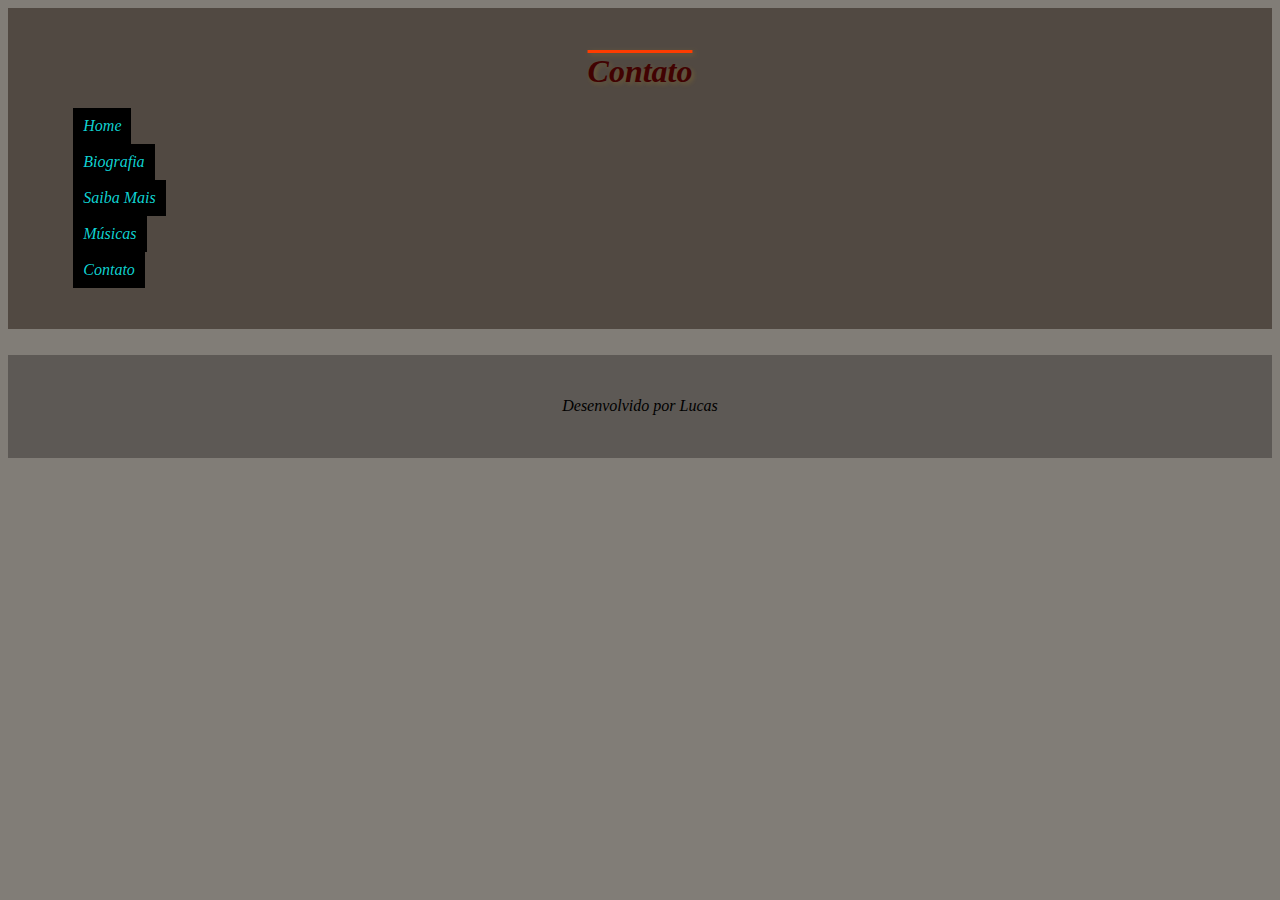
==== contato.html @ b94dfb75 "Add files via upload" ====
<!DOCTYPE html>
<html lang="pt-br">
<head>
    <meta charset="UTF-8">
    <meta http-equiv="X-UA-Compatible" content="IE=edge">
    <meta name="viewport" content="width=device-width, initial-scale=1.0">
    <link rel="stylesheet" href="css/reset.css">
    <link rel="stylesheet" href="css/estilo.css">
    <title>Contato</title>
</head>
<body>
    <header>
        <nav class="menu">
            <div class="logo">
                <h1>Contato</h1> 
            </div>
            <div class="itens_Menu">
                <ul>
                    <li><a href="index.html">Home</a></li>
                    <li><a href="index.html#bio">Biografia</a></li>
                    <li><a href="index.html#mais">Saiba Mais</a></li>
                    <li><a href="musicas.html">Músicas</a></li>
                    <li><a href="contato.html">Contato</a></li>
                </ul>
            </div>  
        </nav> 
    </header>
    <div class="container">
        <section>

        </section>
        <section>

        </section>
    </div>
    <footer>
        <p>Desenvolvido por Lucas</p>
    </footer>    
</body>
</html>
---- css/estilo.css ----
html {
    scroll-behavior: smooth;
}
body{
    background-color: #555048bd; 
}

.container{

    width: 70%;
    margin: auto;
}

.menu{
   
    background-color: rgba(73, 66, 59, 0.87);
    padding: 2%;
}

.itens_menu{
    padding-top: 1%;
    line-height: 1.5;
    text-align: center;
    font-size: 1.3em;
}

p{
    text-align: justify;
}

p{
color: #000000;
font-size: 1.5em;
  line-height: 1.3;
  text-align: justify;
  /* text-indent: 40px; */
  
}

h1{
    font-size: 2em;
}


h1,h2{
color: rgb(65, 2, 2);
text-align: center;
text-decoration-line: overline;
text-decoration-color: rgb(255, 60, 0);
text-shadow: 2px 2px 5px rgba(248, 182, 0, 0.185);
}

figure{

text-align: center;
}
footer p {
    text-align: center;
    font-size: 1em;
  }
.container{
width:70% ;
margin: auto;
   }

    .img_topo{
        width: 100%;
   }
    .img_corpo{
    width: 80%;
    margin-top: 2%;
    margin-bottom: 2%; 
  }
  
a:link, a:visited {
background-color: #000000;
color: rgba(16, 223, 223, 0.952);
padding: 10px 10px;
text-align: center;
text-decoration: none;
display: inline-block;
}

a:hover, a:active {
background-color: rgb(70, 38, 38);
}
footer{
    background-color: rgba(9, 7, 6, 0.3);
    padding: 2%;
    margin-top: 2%;
}

.botao{
    margin: 1%;
     width: 100px;
     height: 30px;
     padding: 2%;
     background-color: rgba(9, 7, 6, 0.3);
     margin: auto;
   }
   
   .botao:hover{
     background-color:#FFDEAD;
   }
   
   .botao a:link, .botao a:visited{
     color:#8B4513;
     text-decoration: none;
     font-weight: bolder;
   }
   
   .botao p{
     text-align: center;
   }

section{
margin-top: 2%;
margin-bottom: 2%;
}
.direita{
float: right;
margin-left: 2%;
margin-top: 2%;
margin-bottom: 2%;
width: 40%;
}
.esquerda{
float: left;
margin-right: 2%;
margin-top: 2%;
margin-bottom: 2%;
width: 40%;
}
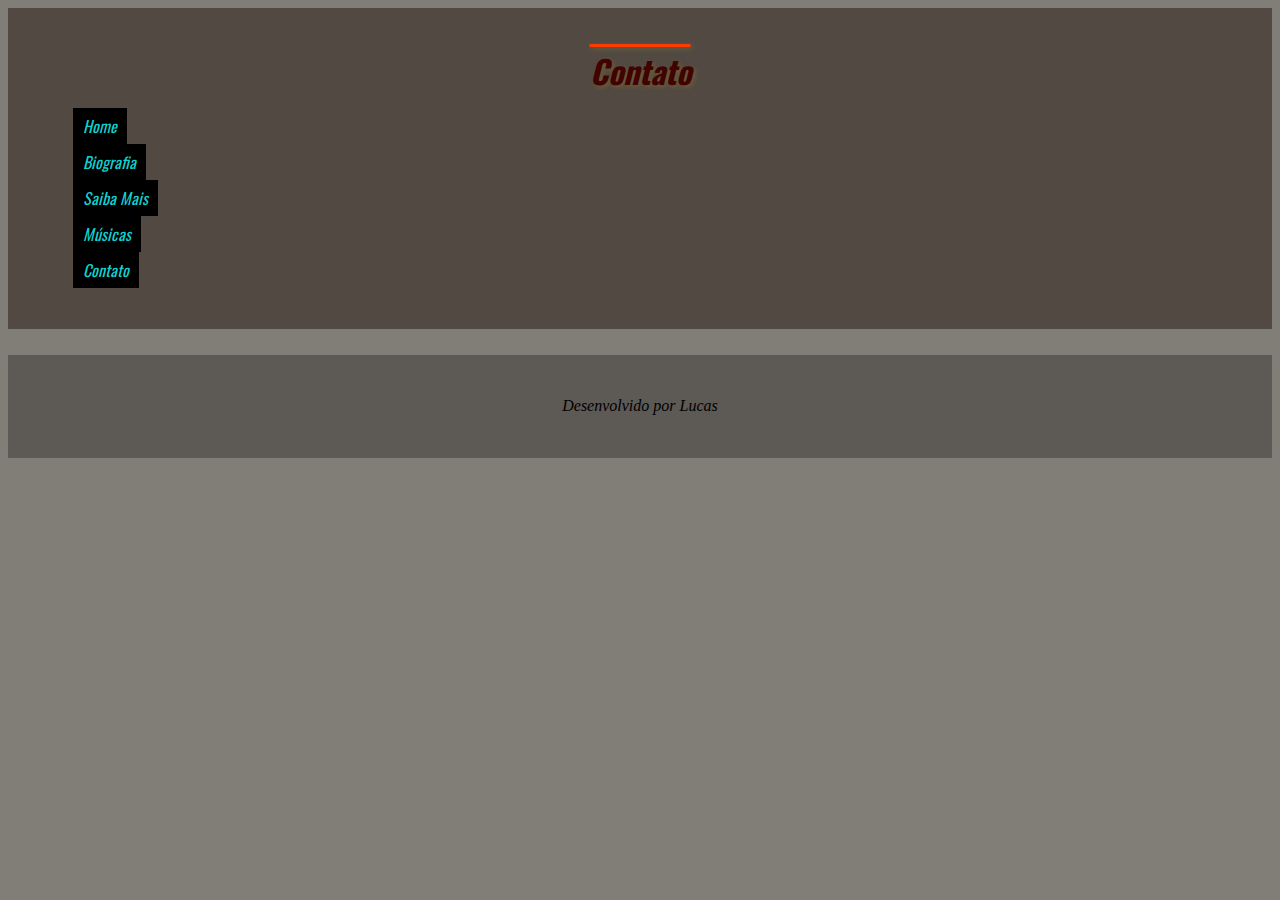
==== commit ee668966: "Add files via upload" ====
--- a/contato.html
+++ b/contato.html
@@ -7,6 +7,8 @@
     <link rel="stylesheet" href="css/reset.css">
     <link rel="stylesheet" href="css/estilo.css">
     <title>Contato</title>
+    <link rel="shortcut icon" href="img/favicon.webp" type="image/x-icon"> 
+
 </head>
 <body>
     <header>
--- a/css/estilo.css
+++ b/css/estilo.css
@@ -1,5 +1,11 @@
+@font-face {
+  font-family:Oswald-VariableFont_wght;
+  src: url(../fonts/Oswald-VariableFont_wght.ttf);
+}
+
 html {
     scroll-behavior: smooth;
+    font-family:Oswald-VariableFont_wght ;
 }
 body{
     background-color: #555048bd; 
@@ -26,6 +32,7 @@
 
 p{
     text-align: justify;
+    font-family: 'Press Start 2P', cursive;
 }
 
 p{
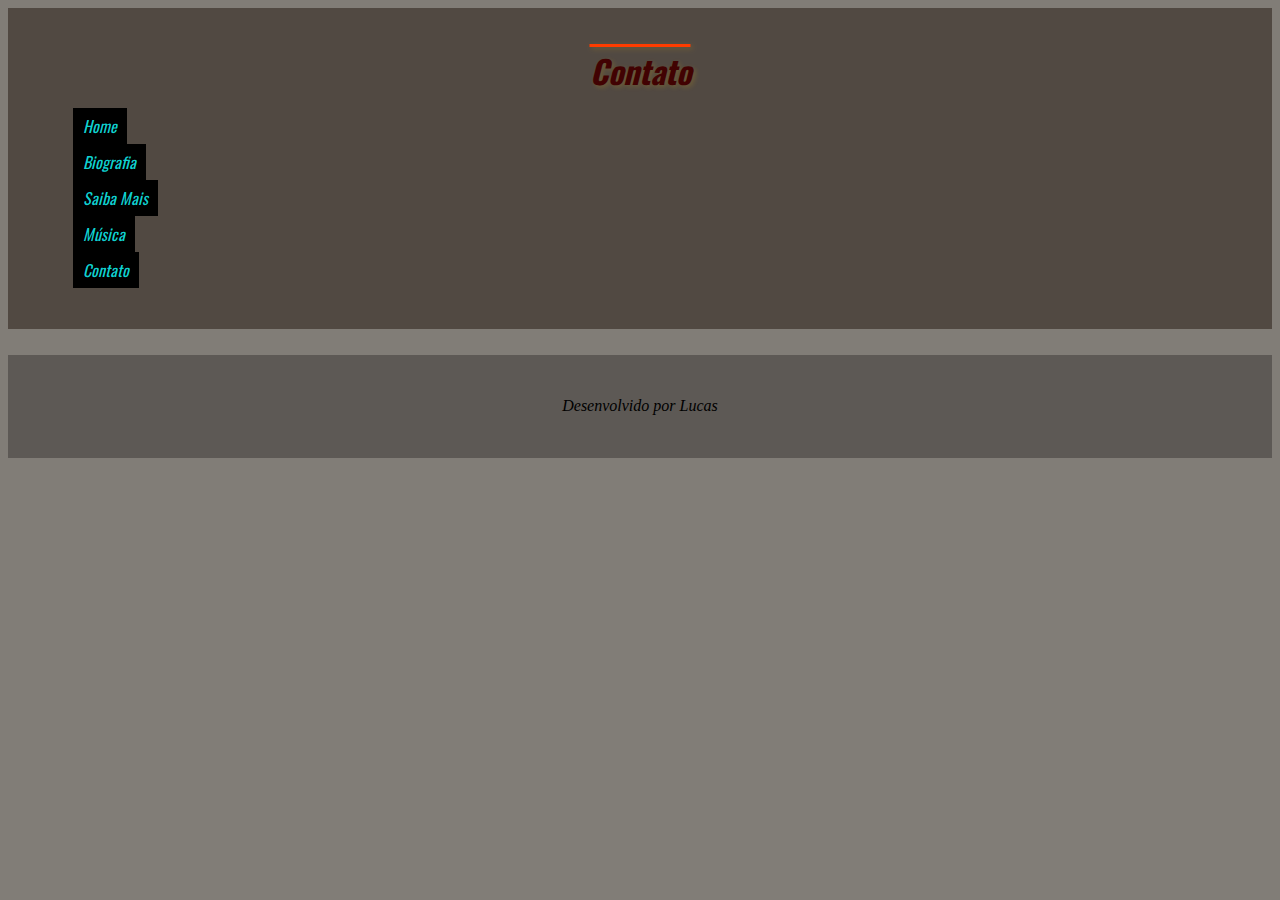
==== commit f540befb: "Add files via upload" ====
--- a/contato.html
+++ b/contato.html
@@ -21,7 +21,7 @@
                     <li><a href="index.html">Home</a></li>
                     <li><a href="index.html#bio">Biografia</a></li>
                     <li><a href="index.html#mais">Saiba Mais</a></li>
-                    <li><a href="musicas.html">Músicas</a></li>
+                    <li><a href="musica.html">Música</a></li>
                     <li><a href="contato.html">Contato</a></li>
                 </ul>
             </div>  
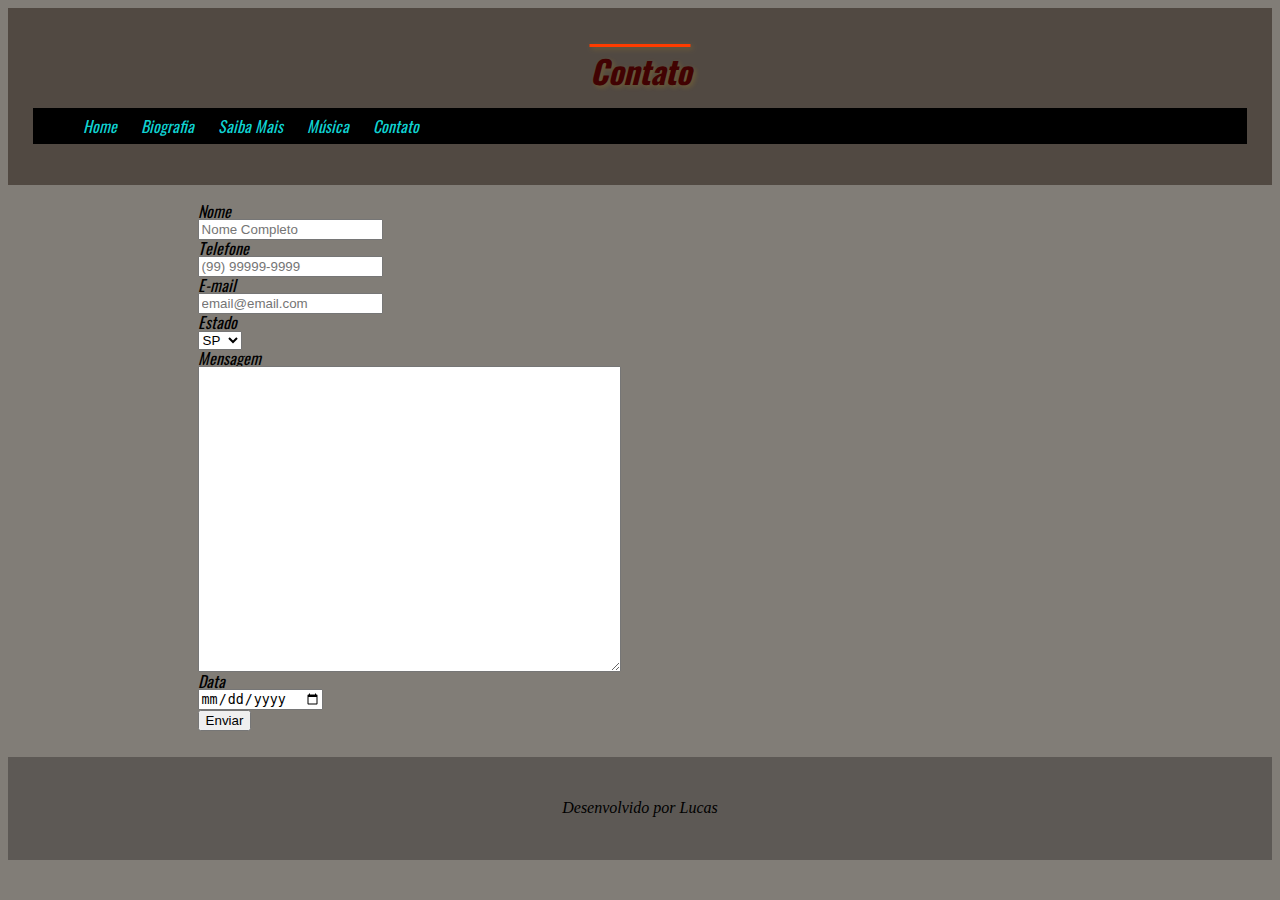
==== commit 102301fb: "Add files via upload" ====
--- a/contato.html
+++ b/contato.html
@@ -28,12 +28,71 @@
         </nav> 
     </header>
     <div class="container">
+
         <section>
+            <div class="form">
+                <form action="#">
+                    <div class="row">
+                        <div class="col-25">
+                            <label for="#">Nome</label>
+                            </div>
+                            <div class="col-75">
+                                <input type="text"name="#" id="#" placeholder="Nome Completo">
+                                </div>
+                            </div>
+                            <div class="row">
+                                <div class="col-25">
+                                    <label for="#">Telefone</label>
+                                </div>
+                                <div class="col-75">
+                                    <input type="tel" name="#" id="#" placeholder="(99) 99999-9999">
+                                </div>
+                            </div>
+                            <div class="row">
+                                <div class="col-25">
+                                    <label for="#">E-mail</label>
+                                </div>
+                                <div class="col-75">
+                                    <input type="email" name="#" id="#" placeholder="email@email.com">
+                                </div>
+                            </div>
+                            <div class="row">
+                                <div class="col-25">
+                                    <label for="#">Estado</label>                            
+                                </div>
+                                <div class="col-75">
+                                    <select name="#" id="#">
+                                        <option value="#">SP</option>
+                                        <option value="#">RJ</option>
+                                        <option value="#">BA</option>
+                                        <option value="#">MG</option>
+                                        <option value="#">CE</option>
+                                    </select>
+                                </div>
+                            </div>
+                            <div class="row">
+                                <div class="col-25">
+                                    <label for="#">Mensagem</label> 
+                                </div>
+                                <div class="col-75">
+                                    <textarea name="#" id="#" cols="50" rows="20"></textarea>
+                                </div>
+                            </div>
+                            <div class="row">
+                                <div class="col-25">
+                                    <label for="#">Data</label> 
+                                </div>
+                                <div class="col-75">
+                                    <input type="date" name="" id="">
+                                </div>
+                            </div>                    
+                            <div class="row">
+                                <input type="submit" value="Enviar">                        
+                            </div>
 
-        </section>
+                             </section>
         <section>
-
-        </section>
+   </section>
     </div>
     <footer>
         <p>Desenvolvido por Lucas</p>
--- a/css/estilo.css
+++ b/css/estilo.css
@@ -9,6 +9,12 @@
 }
 body{
     background-color: #555048bd; 
+}
+li {
+  display: inline;
+}
+ul {
+  background-color: #000000;
 }
 
 .container{
@@ -22,6 +28,9 @@
     background-color: rgba(73, 66, 59, 0.87);
     padding: 2%;
 }
+menu, footer{
+  
+  padding: 2%; }
 
 .itens_menu{
     padding-top: 1%;
@@ -102,7 +111,7 @@
      width: 100px;
      height: 30px;
      padding: 2%;
-     background-color: rgba(9, 7, 6, 0.3);
+     background-color: rgba(240, 96, 24, 0.3);
      margin: auto;
    }
    
@@ -138,5 +147,37 @@
 margin-bottom: 2%;
 width: 40%;
 }
+table{
+  width: 100%;
+  border-collapse: collapse;
+  text-align: center;
+  font-family: 'KaushanScript-Regular',cursive;
+}
+
+td,th{
+  border: 2px dashed #ffffff;
+  padding: 1%;
+}
+
+th{
+  font-size: 1.5em;
+  font-weight: bolder;
+  }
+
+td:first-child{
+  width: 40% ;
+}
+
+td:first-child + td{
+  width: 60% ;
+
+}
+audio{
+  width: 85%;
+}
+
+audio::-webkit-media-controls-panel {
+  background-color: #ff99008a 
+}
     
 
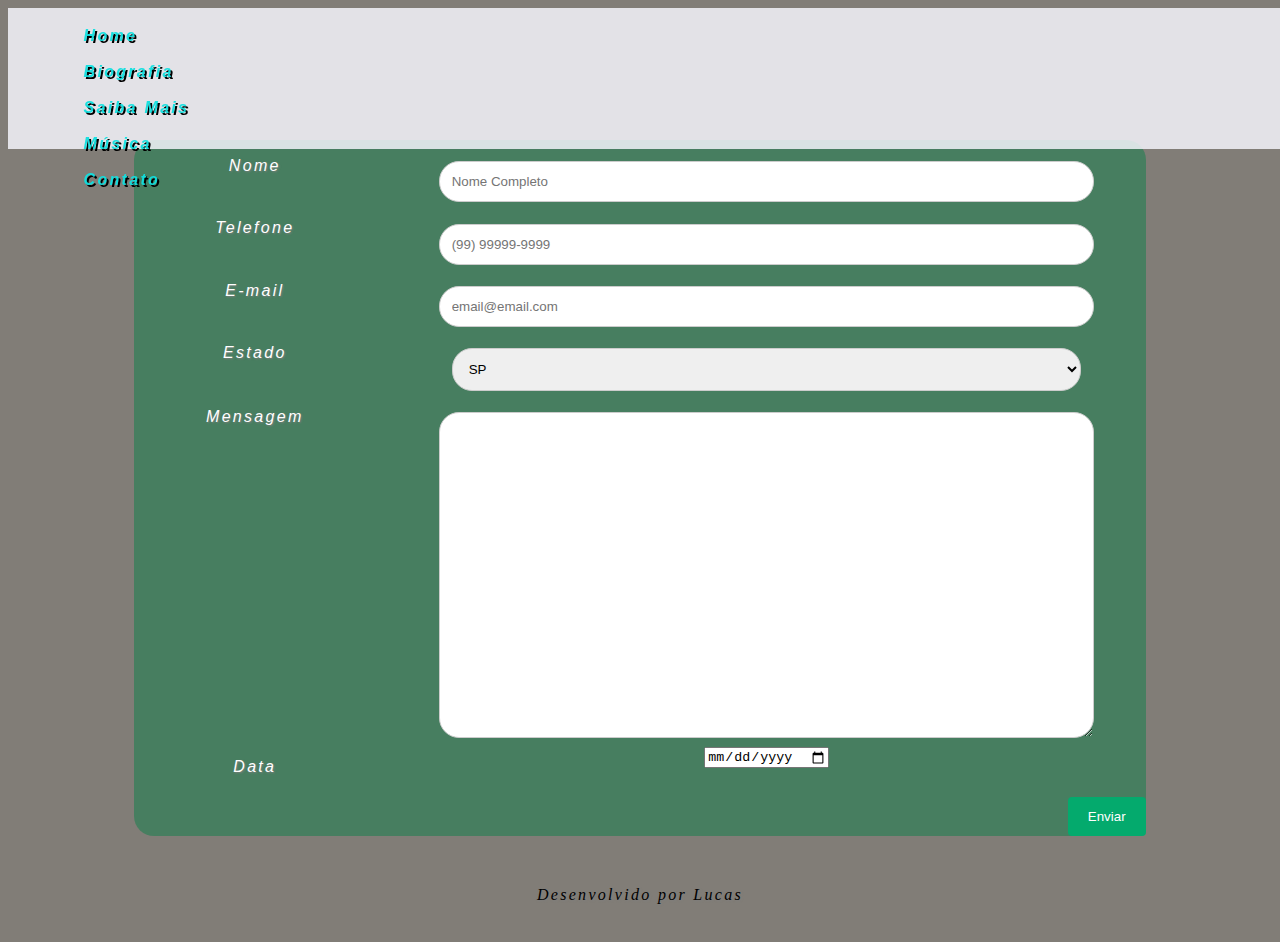
==== commit 5ddd3150: "Add files via upload" ====
--- a/contato.html
+++ b/contato.html
@@ -29,6 +29,13 @@
     </header>
     <div class="container">
 
+        <br>
+        <br>
+        <br>
+        <br>
+        <br>
+        <br>
+        <br>
         <section>
             <div class="form">
                 <form action="#">
--- a/css/estilo.css
+++ b/css/estilo.css
@@ -7,56 +7,100 @@
     scroll-behavior: smooth;
     font-family:Oswald-VariableFont_wght ;
 }
+
 body{
     background-color: #555048bd; 
-}
-li {
-  display: inline;
-}
-ul {
-  background-color: #000000;
-}
-
-.container{
-
-    width: 70%;
-    margin: auto;
-}
-
-.menu{
-   
-    background-color: rgba(73, 66, 59, 0.87);
-    padding: 2%;
-}
-menu, footer{
-  
-  padding: 2%; }
-
-.itens_menu{
-    padding-top: 1%;
-    line-height: 1.5;
-    text-align: center;
-    font-size: 1.3em;
+      letter-spacing: 1px;
+      background-size: cover;
+      letter-spacing: 2.3px;
+      background-attachment: fixed;
+      text-align: fixed;
+     text-shadow: 1px 1px 2px #7e7e7e;
+     font-family: "Audiowide", sans-serif;
+}
+header{
+  padding: 2%;
+  display: flex;
+  flex-direction: column;
+  align-items: center;
+  position: fixed;
+  width: 100%;
+}
+.img_corpo{
+  width: 80%;
+  margin-top: 2%;
+  margin-bottom: 2%; 
+}
+
+.fixo{
+  position: fixed;
+  width: 100%;
+  z-index: 1000;
+  top: 0;
+}
+
+footer{
+  background-image: url("../img/fundoroxo.jpg");
+  padding-top: 1%;
+  margin-top: 1%;
+  padding-bottom: 1%;
+ }
+ .itens_menu{
+  text-align: center;
+ }
+ 
+ .itens_menu li{
+   font-size: 1.1em;
+   line-height: 1.5;
+ }
+ .itens_menu a:visited,  a:link {
+  color: rgb(255, 38, 0);
+  text-decoration: none;
+  font-weight: bolder;
+  text-shadow: 2px 2px black;
+  display: block;
+  text-align: center;
+  padding: 14px 16px;
+}
+
+.itens_menu a:active{
+  color: #dad5d5;
+
+}
+
+.itens_menu a:hover{
+  background-color: #2004da
+  padding 0.8%;
+}
+a:link, a:visited {
+
+color: rgb(253, 217, 14);
+padding: 10px 10px;
+text-align: center;
+text-decoration: none;
+display: inline-block;
+}
+
+a:hover, a:active {
+background-color: rgb(109, 36, 36);
+}
+h1{
+  font-size: 2em;
 }
 
 p{
-    text-align: justify;
-    font-family: 'Press Start 2P', cursive;
+  text-align: justify;
+  font-family: 'Press Start 2P', cursive;
 }
 
 p{
 color: #000000;
 font-size: 1.5em;
-  line-height: 1.3;
-  text-align: justify;
-  /* text-indent: 40px; */
-  
-}
-
-h1{
-    font-size: 2em;
-}
-
+line-height: 1.3;
+text-align: justify;
+/* text-indent: 40px; */
+
+}
 
 h1,h2{
 color: rgb(65, 2, 2);
@@ -65,119 +109,251 @@
 text-decoration-color: rgb(255, 60, 0);
 text-shadow: 2px 2px 5px rgba(248, 182, 0, 0.185);
 }
+a:link, a:visited {
+  color: rgba(16, 223, 223, 0.952);
+  padding: 10px 10px;
+  text-align: center;
+  text-decoration: none;
+  display: inline-block;
+  }
+  
+  a:hover, a:active {
+  background-color: rgb(70, 38, 38);
+  }
+  
+  
+  .botao{
+      margin: 1%;
+       width: 100px;
+       height: 30px;
+       padding: 2%;
+       background-color: rgba(240, 96, 24, 0.3);
+       margin: auto;
+     }
+     
+     .botao:hover{
+       background-color:#FFDEAD;
+     }
+     
+     .botao a:link, .botao a:visited{
+       color:#8B4513;
+       text-decoration: none;
+       font-weight: bolder;
+     }
+     
+     .botao p{
+       text-align: center;
+     }
+
+     .container{
+      width:70% ;
+      margin: auto;
+         }
+      
+
+      
+      .direita{
+      float: right;
+      margin-left: 2%;
+      margin-top: 2%;
+      margin-bottom: 2%;
+      width: 40%;
+      }
+      .esquerda{
+      float: left;
+      margin-right: 2%;
+      margin-top: 2%;
+      margin-bottom: 2%;
+      width: 40%;
+      }
 
 figure{
-
-text-align: center;
-}
-footer p {
-    text-align: center;
-    font-size: 1em;
-  }
+  text-align: center;
+}
 .container{
-width:70% ;
-margin: auto;
+  text-align: center;
+  width:80%;
+  margin: auto; 
+ }
+ .logo{
+  text-align: center;
+}
+
+.img_logo{
+  width: 5%;
+}
+footer p{
+  text-align: center;
+  font-size: 1em;
    }
 
-    .img_topo{
+   .center{
+    position: absolute;
+    margin: 2%;
+      }
+      section{
+        margin-top: 2%;
+        margin-bottom: 2%;
+      }
+      table{
         width: 100%;
-   }
-    .img_corpo{
-    width: 80%;
-    margin-top: 2%;
-    margin-bottom: 2%; 
-  }
-  
-a:link, a:visited {
-background-color: #000000;
-color: rgba(16, 223, 223, 0.952);
-padding: 10px 10px;
-text-align: center;
-text-decoration: none;
-display: inline-block;
-}
-
-a:hover, a:active {
-background-color: rgb(70, 38, 38);
-}
-footer{
-    background-color: rgba(9, 7, 6, 0.3);
-    padding: 2%;
-    margin-top: 2%;
-}
-
-.botao{
-    margin: 1%;
-     width: 100px;
-     height: 30px;
-     padding: 2%;
-     background-color: rgba(240, 96, 24, 0.3);
-     margin: auto;
-   }
+        border-collapse: collapse;
+      }
+      
+      table, th, td {
+        border: 7px double black;
+        border-radius: 10px;
+      }
+      
+      td,th{
+        
+        padding: 1%;
+        font-family: 'PatuaOne-Regular', cursive; 
+        border: 7px double black;
+        border-radius: 10px;
+        
+      }
+      
+      td{
+        font-size: 1.5em;
+       padding: 2%;
+      }
+      
+      th{
+        font-size: 1.5em;
+      }
+      
+      td:first-child{
+        width: 40%;
+      }
+      
+      td:first-child + td{
+        width: 60%;
+      }
+      
+      audio{
+        width: 75%;
+      }
+      p.thick {
+        font-weight: bold;
+      } 
+      audio::webkit-media-controls-panel{
+        background-color: blanchedalmond;
+      }
+      
+      .form{
+        box-sizing: border-box;
+       background-color: #00804473;
+       border-radius: 20px;
+       color: white;
+      
+      }
+      
+      input[type=text],input[type=tel],input[type=email], select, textarea {
+        width: 83%;
+        padding: 12px;
+        border: 1px solid #ccc;
+        border-radius: 20px;
+        resize: vertical;
+        margin-top: 2%;
+      }
+      
+      label{
+        padding: 12px 12px 12px 0;
+        display: inline-block;
+      }
+      
+      .col-25 {
+        float: left;
+        width: 25%;
+        margin-top: 6px;
+      }
+      
+      .col-75 {
+        float: left;
+        width: 75%;
+        margin-top: 6px;
+      }
+      
+      input[type=submit] {
+        background-color: #04AA6D;
+        color: white;
+        padding: 12px 20px;
+        border: none;
+        border-radius: 4px;
+        cursor: pointer;
+        float: right;
+        margin-top: 1%;
+      }
+      
+      input[type=submit]:hover {
+        background-color: #45a049;
+        font-weight: bolder;
+      }
+  
+      /* Clear floats after the columns */
+  .row:after {
+    content: "";
+    display: table;
+    clear: both;
+  }
+  /*altera configuraçâo quando a tela estiver menor que 600px*/
+  @media screen and (max-width: 600px) {
+    .col-25, .col-75, input[type=submit] {
+      width: 100%;
+      margin-top: 0;
+    }
+  
+    .form{
+      border-radius: 15px;
+      background-color: firebrick;
+    }
+  
+    .logo{
+      text-align: center;
+    }
+  
+    .img_logo{
+      width: 10%;
+    } 
+  
+    .banner{
+      margin-top: 40%;
+    }
+  
+    .descer{
+      margin-top: 50%;
+    }
+  
    
-   .botao:hover{
-     background-color:#FFDEAD;
-   }
-   
-   .botao a:link, .botao a:visited{
-     color:#8B4513;
-     text-decoration: none;
-     font-weight: bolder;
-   }
-   
-   .botao p{
-     text-align: center;
-   }
-
-section{
-margin-top: 2%;
-margin-bottom: 2%;
-}
-.direita{
-float: right;
-margin-left: 2%;
-margin-top: 2%;
-margin-bottom: 2%;
-width: 40%;
-}
-.esquerda{
-float: left;
-margin-right: 2%;
-margin-top: 2%;
-margin-bottom: 2%;
-width: 40%;
-}
-table{
-  width: 100%;
-  border-collapse: collapse;
-  text-align: center;
-  font-family: 'KaushanScript-Regular',cursive;
-}
-
-td,th{
-  border: 2px dashed #ffffff;
-  padding: 1%;
-}
-
-th{
-  font-size: 1.5em;
-  font-weight: bolder;
-  }
-
-td:first-child{
-  width: 40% ;
-}
-
-td:first-child + td{
-  width: 60% ;
-
-}
-audio{
-  width: 85%;
-}
-
-audio::-webkit-media-controls-panel {
-  background-color: #ff99008a 
-}
-    
-
+  }
+  /*altera configuraçâo quando a tela estiver maior que 601px*/
+  @media screen and (min-width: 601px){
+       header{
+         background-color: rgba(248, 248, 255, 0.829);
+         flex-direction: row;
+         height: 10%;
+       } 
+       
+       .itens_menu{
+        position: absolute;
+        right: 6%;
+        top: 45%;
+        width: 70%;
+    }
+  
+    .itens_menu ul li{
+        display: inline;
+        margin-left: 1%;
+    }
+  
+    .img_logo{
+      position: absolute;
+      top: 34%;
+    }
+  
+  
+  }
+
+
+
